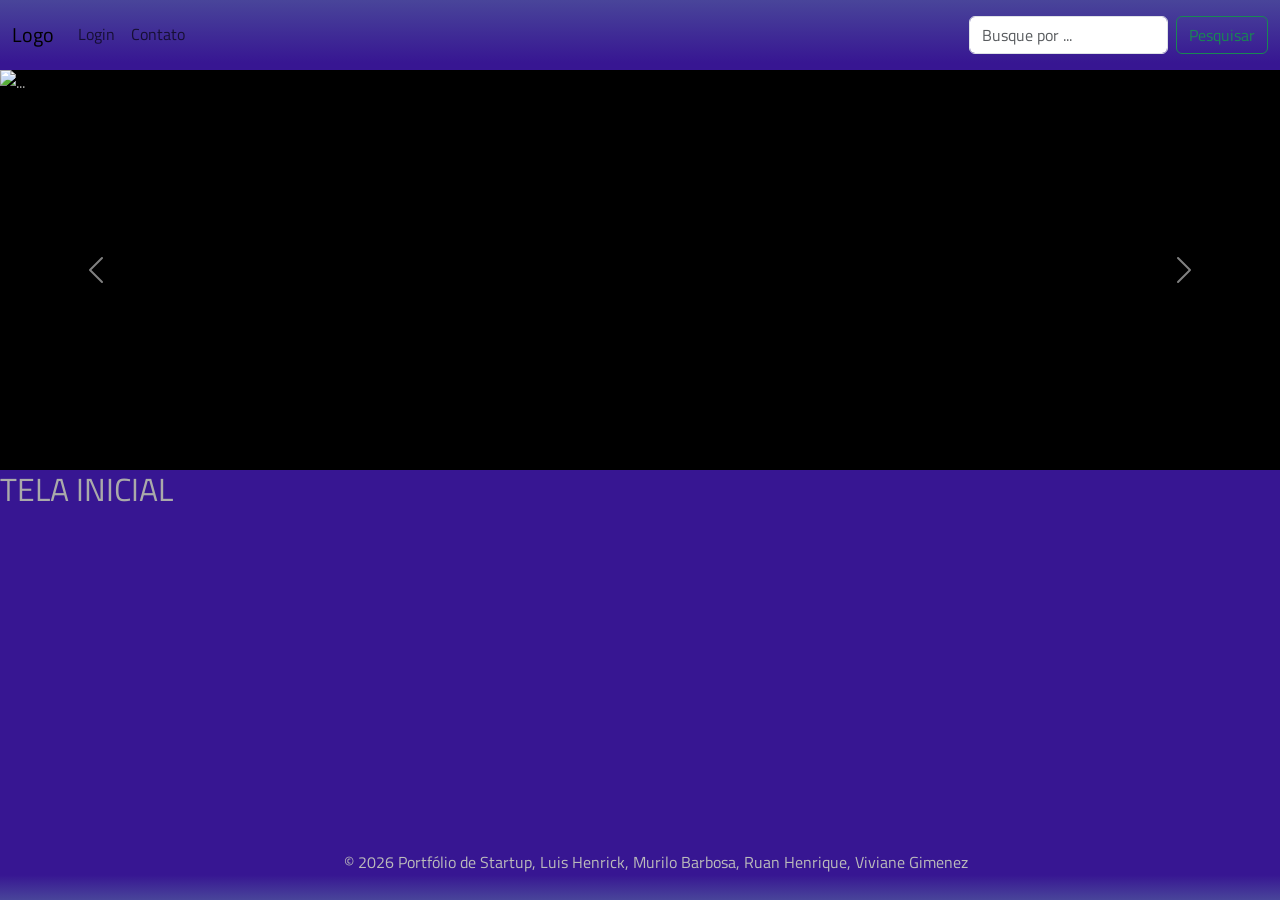
==== index.html @ 4d480441 "Add files via upload" ====
<!DOCTYPE html>
<html lang="pt-br">
<head>
    <meta charset="UTF-8">
    <meta name="viewport" content="width=device-width, initial-scale=1.0">
    <link rel="stylesheet" href="/assets/css/style.css">
    <link href="https://cdn.jsdelivr.net/npm/bootstrap@5.3.8/dist/css/bootstrap.min.css" rel="stylesheet" integrity="sha384-sRIl4kxILFvY47J16cr9ZwB07vP4J8+LH7qKQnuqkuIAvNWLzeN8tE5YBujZqJLB" crossorigin="anonymous">
    <link rel="preconnect" href="https://fonts.googleapis.com">
    <link rel="preconnect" href="https://fonts.gstatic.com" crossorigin>
    <link href="https://fonts.googleapis.com/css2?family=Titillium+Web:ital,wght@0,200;0,300;0,400;0,600;0,700;0,900;1,200;1,300;1,400;1,600;1,700&display=swap" rel="stylesheet">
    <title>Portifólio - NOME EMPRESA</title>
</head>
<body class="body-home">
  <header>
    <nav class="navbar navbar-expand-lg nav">
      <div class="container-fluid">
        <a class="navbar-brand" href="/index.html">Logo</a>
        <button class="navbar-toggler" type="button" data-bs-toggle="collapse" data-bs-target="#navbarSupportedContent" aria-controls="navbarSupportedContent" aria-expanded="false" aria-label="Toggle navigation">
          <span class="navbar-toggler-icon"></span>
        </button>
        <div class="collapse navbar-collapse" id="navbarSupportedContent">
          <ul class="navbar-nav me-auto mb-2 mb-lg-0">
            <li class="nav-item">
              <a class="nav-link" href="/login.html">Login</a>
            </li>        
            <li class="nav-item">
              <a class="nav-link" href="/contato.html">Contato</a>
            </li>
          </ul>
          <form class="d-flex" role="search">
            <input class="form-control me-2" type="search" placeholder="Busque por ..." aria-label="Search"/>
            <button class="btn btn-outline-success" type="submit">Pesquisar</button>
          </form>
        </div>
      </div>
    </nav>  
  </header>
  <main>
    <div class="carrosel">
      <div id="carouselExampleAutoplaying" class="carousel slide" data-bs-ride="carousel">
        <div class="carousel-inner">
          <div class="carousel-item active" data-bs-interval="6000">
            <img src="https://images.pexels.com/photos/298863/pexels-photo-298863.jpeg?cs=srgb&dl=pexels-solliefoto-298863.jpg&fm=jpg" class="d-block w-100" alt="...">
          </div>
          <div class="carousel-item" data-bs-interval="6000">
            <img src="https://images.pexels.com/photos/325876/pexels-photo-325876.jpeg?cs=srgb&dl=pexels-pixabay-325876.jpg&fm=jpg" class="d-block w-100" alt="...">
          </div>
          <div class="carousel-item" data-bs-interval="6000">
            <img src="https://media.istockphoto.com/id/655710954/photo/women-clothes-on-racks-in-a-boutique-store.jpg?s=170667a&w=0&k=20&c=gGc47Qu_V3SbJkX7nRcUkPcc5kgV1pqt9FZI4ZHFUjg=" class="d-block w-100" alt="...">
          </div>
        </div>
        <button class="carousel-control-prev" type="button" data-bs-target="#carouselExampleAutoplaying" data-bs-slide="prev">
          <span class="carousel-control-prev-icon" aria-hidden="true"></span>
          <span class="visually-hidden">Previous</span>
        </button>
        <button class="carousel-control-next" type="button" data-bs-target="#carouselExampleAutoplaying" data-bs-slide="next">
          <span class="carousel-control-next-icon" aria-hidden="true"></span>
          <span class="visually-hidden">Next</span>
        </button>
      </div>
  </div>
  <h2>TELA INICIAL</h2>
  </main>
    <footer>
        <ul>
          <p>© 2026 Portfólio de Startup,
Luis Henrick, Murilo Barbosa, Ruan Henrique, Viviane Gimenez</p>
        </ul>
        <script src="https://cdn.jsdelivr.net/npm/bootstrap@5.3.8/dist/js/bootstrap.bundle.min.js"></script>
    </footer>
</body>
</html>
---- assets/css/style.css ----
@import url('https://fonts.googleapis.com/css2?family=Titillium+Web:ital,wght@0,200;0,300;0,400;0,600;0,700;0,900;1,200;1,300;1,400;1,600;1,700&display=swap');

* {
  box-sizing: border-box;
  font-family:"Titillium Web", sans-serif;
  font-size: 16px;
  line-height: 1.6;
}

.nav{
  display: flex;
  background-image: linear-gradient(rgb(73 69 154),rgb(55, 22, 146) 90%);
  color: #ffff;
  height:70px;
  width:100%;
  align-items: center;
  padding-left: 50px;
}

.carrosel{
  max-width: 100%; 
  margin: 0 auto;     
  overflow: hidden;
}

.carousel-item img {
  height: 400px;
  object-fit: contain;
  background-color: black;
}

.nav-Link{
  color: white;
  text-decoration: none;
}

.card{
  width: auto;
}

footer {
  position: fixed;  
  bottom: 0;
  display: flex;  
  margin-top: auto;
  background-image: linear-gradient(rgb(55, 22, 146) 50%,rgb(73 69 154));
  height: 50px;
  width:100%;
  color: rgb(187, 187, 187);
  justify-content: center;
  align-content: center;  
}

.bloco_contato{
    display: flex;
    align-content: center;
    justify-content: center;
    flex-direction: column;
    background-color: rgb(52, 47, 143);
    color: #ffff;
    width: 550px;
    padding: 20px;
    border-radius: 15px;
}

.input_info{
    display: flex;
    width: 50%;
}

.body-home{
  background-color: rgb(55, 22, 146);
  color:rgb(170, 170, 170);
}
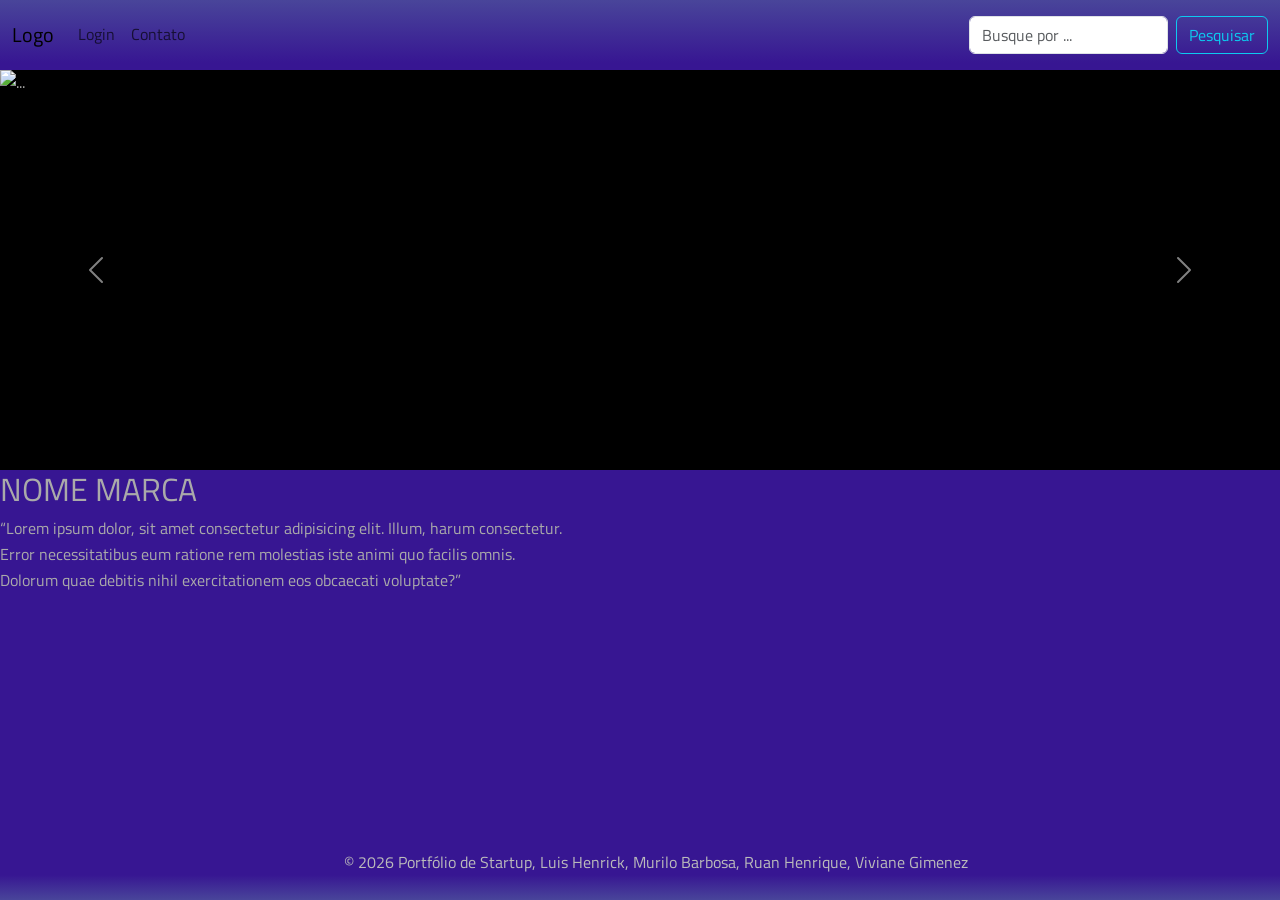
==== commit dad303c7: "Update index.html" ====
--- a/index.html
+++ b/index.html
@@ -29,7 +29,7 @@
           </ul>
           <form class="d-flex" role="search">
             <input class="form-control me-2" type="search" placeholder="Busque por ..." aria-label="Search"/>
-            <button class="btn btn-outline-success" type="submit">Pesquisar</button>
+            <button class="btn btn-outline-info" type="submit">Pesquisar</button>
           </form>
         </div>
       </div>
@@ -59,7 +59,8 @@
         </button>
       </div>
   </div>
-  <h2>TELA INICIAL</h2>
+  <h2>NOME MARCA</h2>
+    <q>Lorem ipsum dolor, sit amet consectetur adipisicing elit. Illum, harum consectetur. <br>Error necessitatibus eum ratione rem molestias iste animi quo facilis omnis. <br>Dolorum quae debitis nihil exercitationem eos obcaecati voluptate?</q>
   </main>
     <footer>
         <ul>
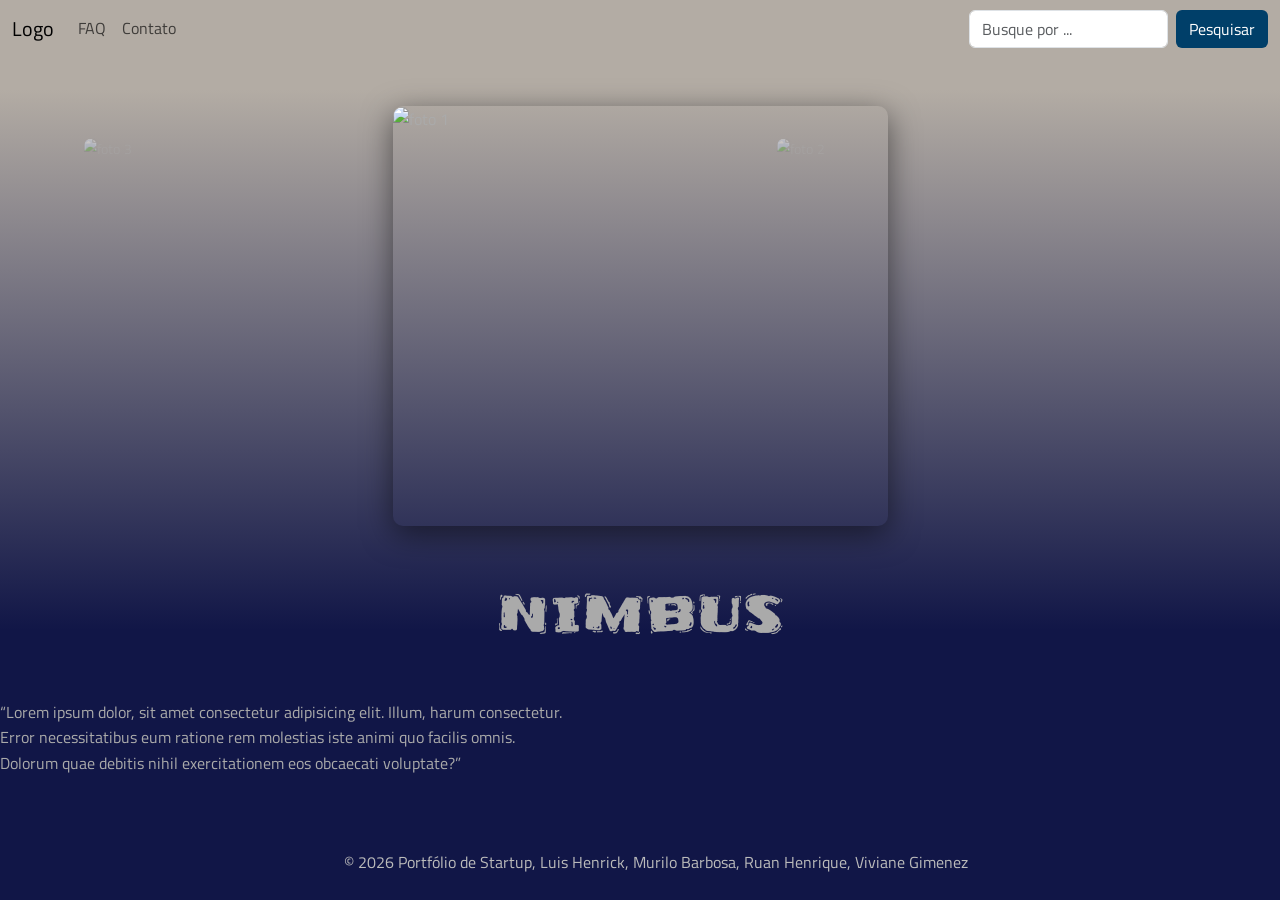
==== commit 8570032d: "Atualização - alteração de carrossel, mudanças no background das páginas,layout da homepage e palhet" ====
--- a/index.html
+++ b/index.html
@@ -5,14 +5,16 @@
     <meta name="viewport" content="width=device-width, initial-scale=1.0">
     <link rel="stylesheet" href="/assets/css/style.css">
     <link href="https://cdn.jsdelivr.net/npm/bootstrap@5.3.8/dist/css/bootstrap.min.css" rel="stylesheet" integrity="sha384-sRIl4kxILFvY47J16cr9ZwB07vP4J8+LH7qKQnuqkuIAvNWLzeN8tE5YBujZqJLB" crossorigin="anonymous">
+    <link href="https://fonts.googleapis.com/css2?family=Rubik+Dirt&display=swap" rel="stylesheet">
+    <link href="https://fonts.googleapis.com/css2?family=Titillium+Web:ital,wght@0,200;0,300;0,400;0,600;0,700;0,900;1,200;1,300;1,400;1,600;1,700&display=swap" rel="stylesheet">
+    <link href="https://fonts.googleapis.com/css2?family=Frijole&family=Palette+Mosaic&display=swap" rel="stylesheet">
     <link rel="preconnect" href="https://fonts.googleapis.com">
     <link rel="preconnect" href="https://fonts.gstatic.com" crossorigin>
-    <link href="https://fonts.googleapis.com/css2?family=Titillium+Web:ital,wght@0,200;0,300;0,400;0,600;0,700;0,900;1,200;1,300;1,400;1,600;1,700&display=swap" rel="stylesheet">
     <title>Portifólio - NOME EMPRESA</title>
 </head>
-<body class="body-home">
+<body class="body_site">
   <header>
-    <nav class="navbar navbar-expand-lg nav">
+    <nav class="navbar navbar-expand-lg nav mb-5">
       <div class="container-fluid">
         <a class="navbar-brand" href="/index.html">Logo</a>
         <button class="navbar-toggler" type="button" data-bs-toggle="collapse" data-bs-target="#navbarSupportedContent" aria-controls="navbarSupportedContent" aria-expanded="false" aria-label="Toggle navigation">
@@ -21,7 +23,7 @@
         <div class="collapse navbar-collapse" id="navbarSupportedContent">
           <ul class="navbar-nav me-auto mb-2 mb-lg-0">
             <li class="nav-item">
-              <a class="nav-link" href="/login.html">Login</a>
+              <a class="nav-link" href="/login.html">FAQ</a>
             </li>        
             <li class="nav-item">
               <a class="nav-link" href="/contato.html">Contato</a>
@@ -29,39 +31,36 @@
           </ul>
           <form class="d-flex" role="search">
             <input class="form-control me-2" type="search" placeholder="Busque por ..." aria-label="Search"/>
-            <button class="btn btn-outline-info" type="submit">Pesquisar</button>
+            <button class="btn text-white" style="background-color: #003f69;" type="submit">Pesquisar</button>
           </form>
         </div>
       </div>
     </nav>  
   </header>
-  <main>
-    <div class="carrosel">
-      <div id="carouselExampleAutoplaying" class="carousel slide" data-bs-ride="carousel">
-        <div class="carousel-inner">
-          <div class="carousel-item active" data-bs-interval="6000">
-            <img src="https://images.pexels.com/photos/298863/pexels-photo-298863.jpeg?cs=srgb&dl=pexels-solliefoto-298863.jpg&fm=jpg" class="d-block w-100" alt="...">
-          </div>
-          <div class="carousel-item" data-bs-interval="6000">
-            <img src="https://images.pexels.com/photos/325876/pexels-photo-325876.jpeg?cs=srgb&dl=pexels-pixabay-325876.jpg&fm=jpg" class="d-block w-100" alt="...">
-          </div>
-          <div class="carousel-item" data-bs-interval="6000">
-            <img src="https://media.istockphoto.com/id/655710954/photo/women-clothes-on-racks-in-a-boutique-store.jpg?s=170667a&w=0&k=20&c=gGc47Qu_V3SbJkX7nRcUkPcc5kgV1pqt9FZI4ZHFUjg=" class="d-block w-100" alt="...">
-          </div>
-        </div>
-        <button class="carousel-control-prev" type="button" data-bs-target="#carouselExampleAutoplaying" data-bs-slide="prev">
-          <span class="carousel-control-prev-icon" aria-hidden="true"></span>
-          <span class="visually-hidden">Previous</span>
-        </button>
-        <button class="carousel-control-next" type="button" data-bs-target="#carouselExampleAutoplaying" data-bs-slide="next">
-          <span class="carousel-control-next-icon" aria-hidden="true"></span>
-          <span class="visually-hidden">Next</span>
-        </button>
-      </div>
+<main>
+  <div class="carousel-container">
+    <input type="radio" name="slider" id="item-1" checked>
+    <input type="radio" name="slider" id="item-2">
+    <input type="radio" name="slider" id="item-3">
+
+    <div class="cards">
+      <label class="carousel-card" for="item-1">
+        <img src="https://images.pexels.com/photos/298863/pexels-photo-298863.jpeg?cs=srgb&dl=pexels-solliefoto-298863.jpg&fm=jpg" alt="foto 1">
+      </label>
+      <label class="carousel-card" for="item-2">
+        <img src="https://images.pexels.com/photos/325876/pexels-photo-325876.jpeg?cs=srgb&dl=pexels-pixabay-325876.jpg&fm=jpg" alt="foto 2">
+      </label>
+      <label class="carousel-card" for="item-3">
+        <img src="https://media.istockphoto.com/id/655710954/photo/women-clothes-on-racks-in-a-boutique-store.jpg?s=170667a&w=0&k=20&c=gGc47Qu_V3SbJkX7nRcUkPcc5kgV1pqt9FZI4ZHFUjg=" alt="foto 3">
+      </label>
+    </div>
   </div>
-  <h2>NOME MARCA</h2>
-    <q>Lorem ipsum dolor, sit amet consectetur adipisicing elit. Illum, harum consectetur. <br>Error necessitatibus eum ratione rem molestias iste animi quo facilis omnis. <br>Dolorum quae debitis nihil exercitationem eos obcaecati voluptate?</q>
-  </main>
+
+  <h2 class="titulo_content text-center pb-5 frijole-regular">NIMBUS</h2>
+  <q>Lorem ipsum dolor, sit amet consectetur adipisicing elit. Illum, harum consectetur. <br>
+     Error necessitatibus eum ratione rem molestias iste animi quo facilis omnis. <br>
+     Dolorum quae debitis nihil exercitationem eos obcaecati voluptate?</q>
+</main>
     <footer>
         <ul>
           <p>© 2026 Portfólio de Startup,
@@ -71,3 +70,13 @@
     </footer>
 </body>
 </html> 
+
+  <!-- <div class="carousel-item active" data-bs-interval="6000">
+    <img src="https://images.pexels.com/photos/298863/pexels-photo-298863.jpeg?cs=srgb&dl=pexels-solliefoto-298863.jpg&fm=jpg" class="d-block" style="width: 900px; height: 400px; object-fit: cover;" alt="...">
+  </div>
+  <div class="carousel-item" data-bs-interval="6000">
+    <img src="https://images.pexels.com/photos/325876/pexels-photo-325876.jpeg?cs=srgb&dl=pexels-pixabay-325876.jpg&fm=jpg" class="d-block" style="width: 900px; height: 400px; object-fit: cover;" alt="...">
+  </div>
+  <div class="carousel-item" data-bs-interval="6000">
+    <img src="https://media.istockphoto.com/id/655710954/photo/women-clothes-on-racks-in-a-boutique-store.jpg?s=170667a&w=0&k=20&c=gGc47Qu_V3SbJkX7nRcUkPcc5kgV1pqt9FZI4ZHFUjg=" class="d-block" style="width: 900px; height: 400px; object-fit: cover;" alt="...">
+  </div> -->
--- a/assets/css/style.css
+++ b/assets/css/style.css
@@ -2,73 +2,166 @@
 
 * {
   box-sizing: border-box;
-  font-family:"Titillium Web", sans-serif;
+  font-family: "Titillium Web", sans-serif;
   font-size: 16px;
   line-height: 1.6;
 }
 
-.nav{
+html, body {
+  margin: 0;
+  padding: 0;
+  width: 100%;
+  height: 100%;
+}
+
+.frijole-regular {
+  font-family: "Frijole", system-ui;
+  font-weight: 400;
+  font-size: 48px;
+  font-style: normal;
+}
+
+
+body {
+  background: #0000;
+  padding: 0;
+  transition: background .4s ease-in;
+}
+
+input[type=radio] {
+  display: none;
+}
+
+.carousel-container {
+  position: relative;
+  width: 100%;
+  max-width: 900px;
+  height: 420px;
+  margin: 0 auto 60px auto;
+}
+
+.cards {
+  position: relative;
+  width: 100%;
+  height: 100%;
+}
+
+.carousel-card {
+  position: absolute;
+  width: 55%;
+  height: 100%;
+  left: 0;
+  right: 0;
+  margin: auto;
+  transition: transform .4s ease, opacity .4s ease;
+  cursor: pointer;
+  border-radius: 10px;
+  overflow: hidden;
+}
+
+.carousel-card img {
+  width: 100%;
+  height: 100%;
+  object-fit: cover;
+  border-radius: 10px;
+}
+
+#item-1:checked ~ .cards .carousel-card:nth-child(3),
+#item-2:checked ~ .cards .carousel-card:nth-child(1),
+#item-3:checked ~ .cards .carousel-card:nth-child(2) {
+  transform: translateX(-70%) scale(.85);
+  opacity: .4;
+  z-index: 0;
+}
+
+#item-1:checked ~ .cards .carousel-card:nth-child(2),
+#item-2:checked ~ .cards .carousel-card:nth-child(3),
+#item-3:checked ~ .cards .carousel-card:nth-child(1) {
+  transform: translateX(70%) scale(.85);
+  opacity: .4;
+  z-index: 0;
+}
+
+#item-1:checked ~ .cards .carousel-card:nth-child(1),
+#item-2:checked ~ .cards .carousel-card:nth-child(2),
+#item-3:checked ~ .cards .carousel-card:nth-child(3) {
+  transform: translateX(0) scale(1);
+  opacity: 1;
+  z-index: 1;
+  box-shadow: 0px 8px 30px rgba(0, 0, 0, 0.5);
+}
+
+.dots {
+  position: absolute;
+  bottom: -30px;
+  width: 100%;
   display: flex;
-  background-image: linear-gradient(rgb(73 69 154),rgb(55, 22, 146) 90%);
-  color: #ffff;
-  height:70px;
-  width:100%;
+  justify-content: center;
+  gap: 10px;
+}
+
+.dots label {
+  width: 10px;
+  height: 10px;
+  border-radius: 50%;
+  background: rgba(255, 255, 255, 0.3);
+  cursor: pointer;
+  transition: background .3s;
+}
+
+#item-1:checked ~ .dots label:nth-child(1),
+#item-2:checked ~ .dots label:nth-child(2),
+#item-3:checked ~ .dots label:nth-child(3) {
+  background: #fff;
+}
+
+.nav {
+  display: flex;
+  background-image: linear-gradient(#b3aca4);
+  color: #FFF4B7;
+  width: 100%;
   align-items: center;
   padding-left: 50px;
 }
 
-.carrosel{
-  max-width: 100%; 
-  margin: 0 auto;     
-  overflow: hidden;
-}
-
-.carousel-item img {
-  height: 400px;
-  object-fit: contain;
-  background-color: black;
-}
-
-.nav-Link{
+.nav-Link {
   color: white;
   text-decoration: none;
 }
 
-.card{
-  width: auto;
+footer {
+  position: fixed;
+  bottom: 0;
+  display: flex;
+  margin-top: auto;
+  height: 50px;
+  width: 100%;
+  color: rgb(187, 187, 187);
+  justify-content: center;
+  align-content: center;
+  border-radius: 7px;
 }
 
-footer {
-  position: fixed;  
-  bottom: 0;
-  display: flex;  
-  margin-top: auto;
-  background-image: linear-gradient(rgb(55, 22, 146) 50%,rgb(73 69 154));
-  height: 50px;
-  width:100%;
-  color: rgb(187, 187, 187);
-  justify-content: center;
-  align-content: center;  
+/* ========== CONTATO ========== */
+
+.bloco_contato {
+  display: flex;
+  align-content: center;
+  justify-self: center;
+  flex-direction: column;
+  background-color: #006467;
+  color: #ffff;
+  width: 550px;
+  padding: 20px;
+  border-radius: 15px;
 }
 
-.bloco_contato{
-    display: flex;
-    align-content: center;
-    justify-content: center;
-    flex-direction: column;
-    background-color: rgb(52, 47, 143);
-    color: #ffff;
-    width: 550px;
-    padding: 20px;
-    border-radius: 15px;
+.input_info {
+  display: flex;
+  width: 50%;
 }
 
-.input_info{
-    display: flex;
-    width: 50%;
-}
-
-.body-home{
-  background-color: rgb(55, 22, 146);
-  color:rgb(170, 170, 170);
+.body_site {
+  background-image: linear-gradient(#b3aca4 10%,#111647 70%);
+  color: rgb(170, 170, 170);
 }
